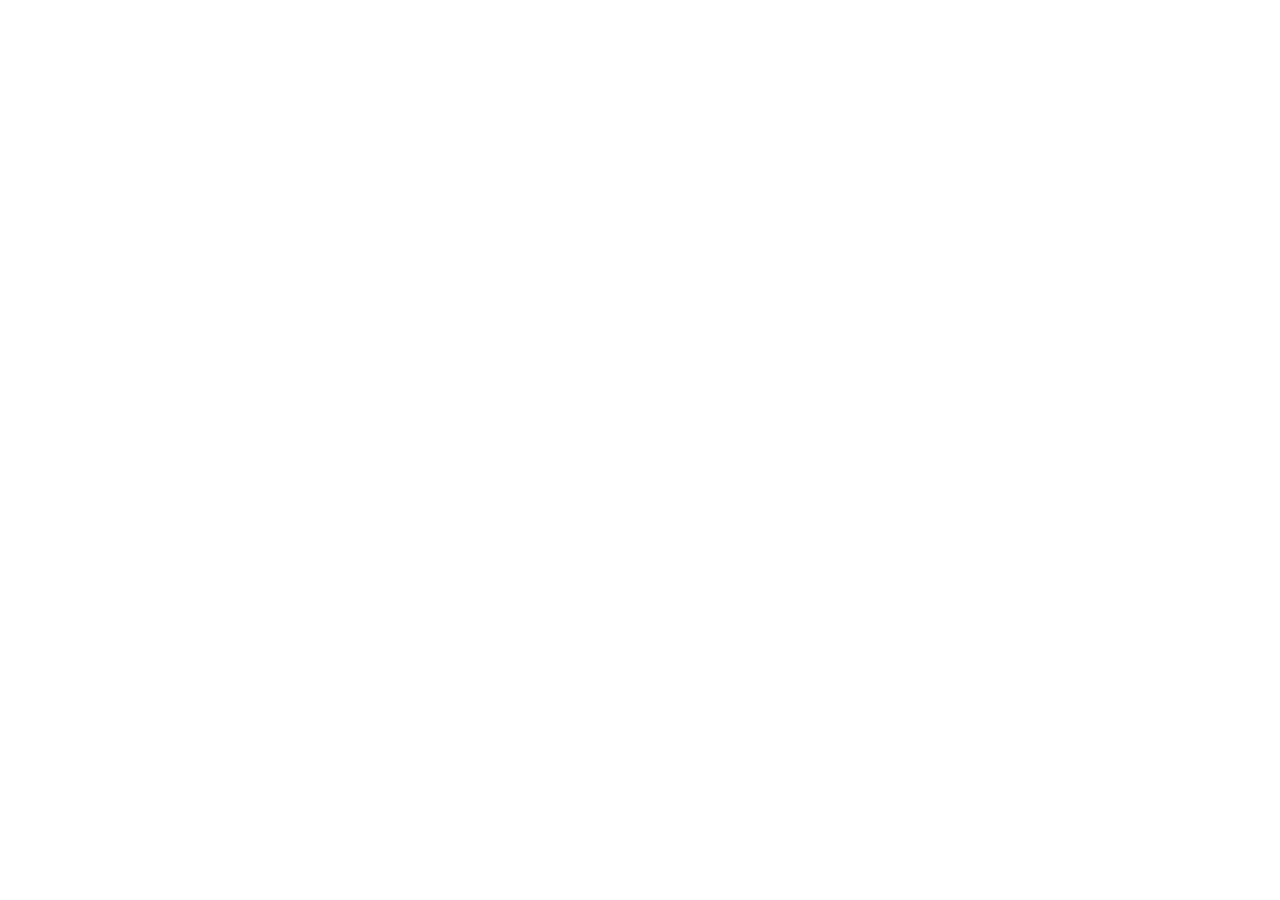
==== index.html @ 5cf93673 "Create index.html" ====
<!DOCTYPE html>
<html lang="en">
<head>
    <meta charset="UTF-8">
    <meta name="viewport" content="width=device-width, initial-scale=1.0">
    <title>YA YEET</title>
</head>
<body>
    
</body>
</html>
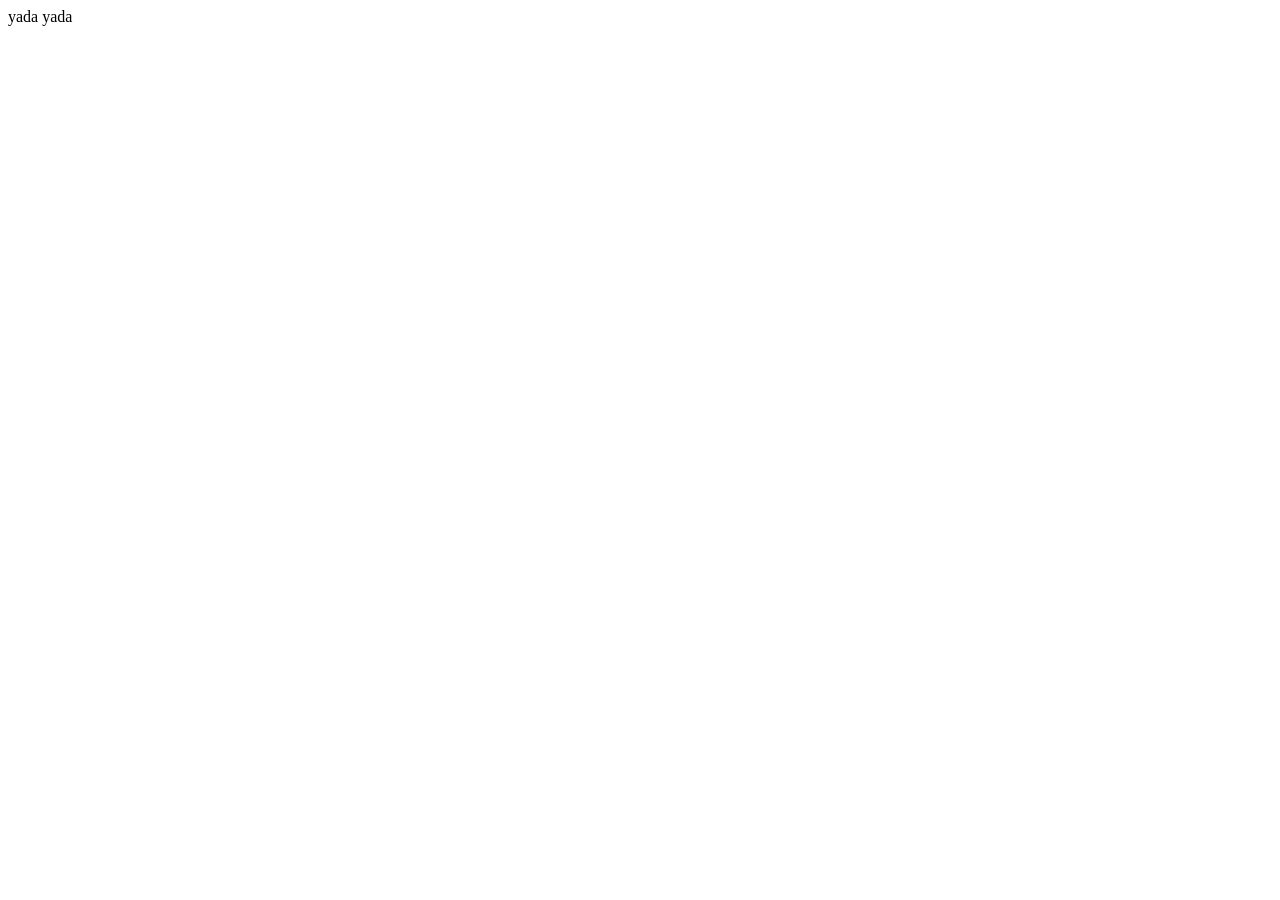
==== commit f8aade6e: "Update index.html" ====
--- a/index.html
+++ b/index.html
@@ -6,6 +6,6 @@
     <title>YA YEET</title>
 </head>
 <body>
-    
+    yada yada
 </body>
 </html>
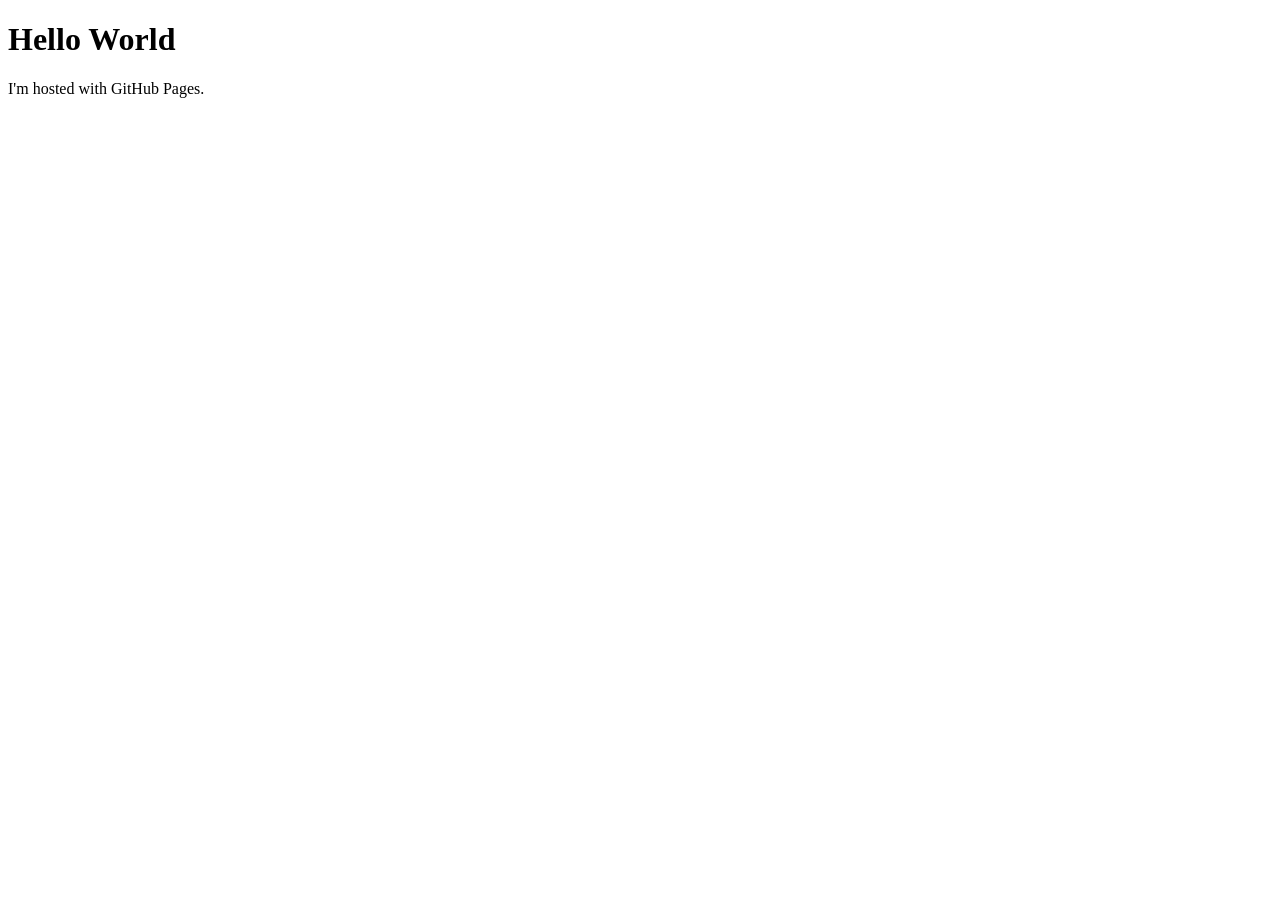
==== commit 7da7465a: "Update index.html" ====
--- a/index.html
+++ b/index.html
@@ -6,6 +6,7 @@
     <title>YA YEET</title>
 </head>
 <body>
-    yada yada
+    <h1>Hello World</h1>
+    <p>I'm hosted with GitHub Pages.</p>
 </body>
 </html>
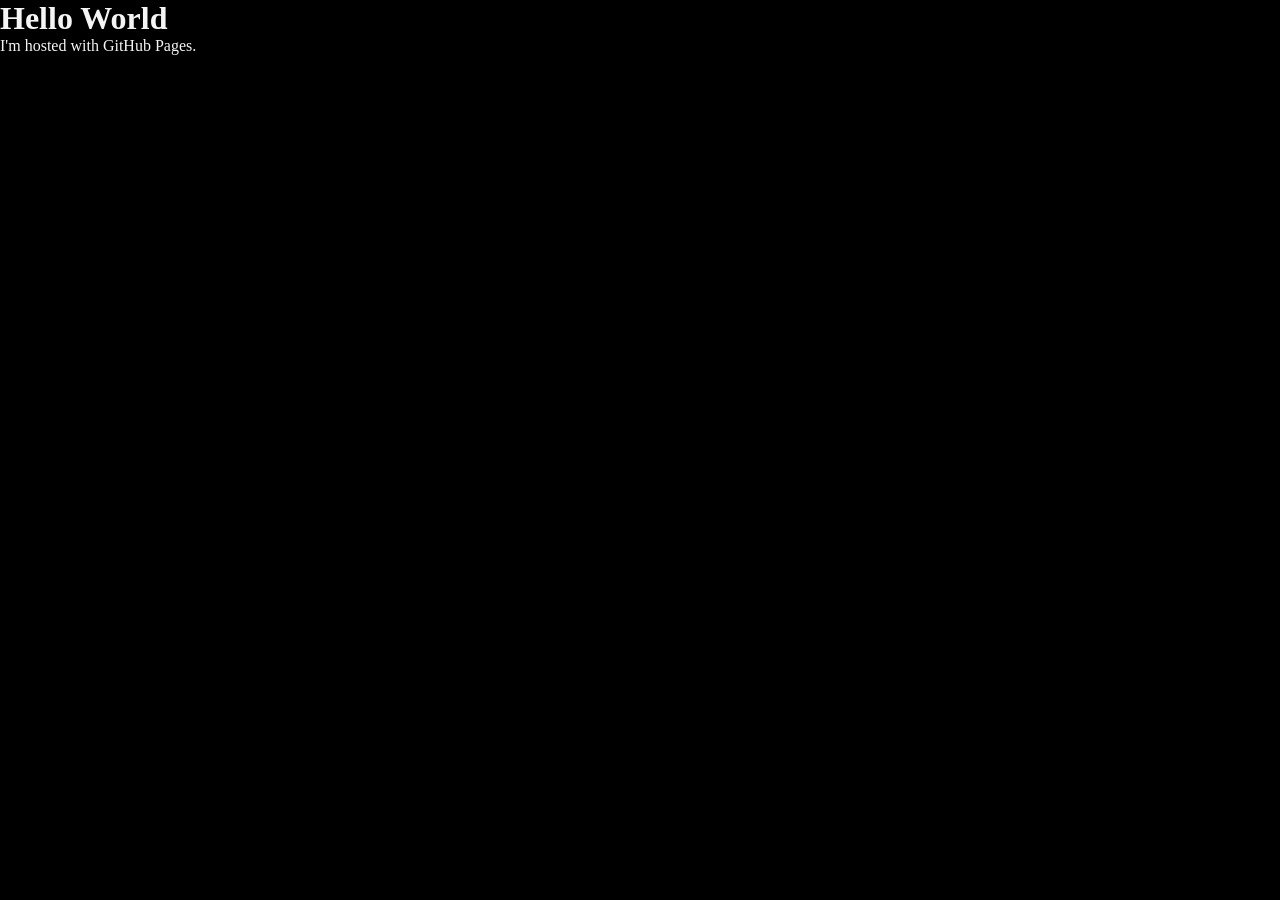
==== commit 61673931: "yes" ====
--- a/index.html
+++ b/index.html
@@ -2,6 +2,7 @@
 <html lang="en">
 <head>
     <meta charset="UTF-8">
+    <link rel="stylesheet" href="./src/style.css">
     <meta name="viewport" content="width=device-width, initial-scale=1.0">
     <title>YA YEET</title>
 </head>
--- a/src/style.css
+++ b/src/style.css
@@ -0,0 +1,3 @@
+*{margin: 0; padding: 0;background-color: black;color: whitesmoke;}
+/*Reset*/
+
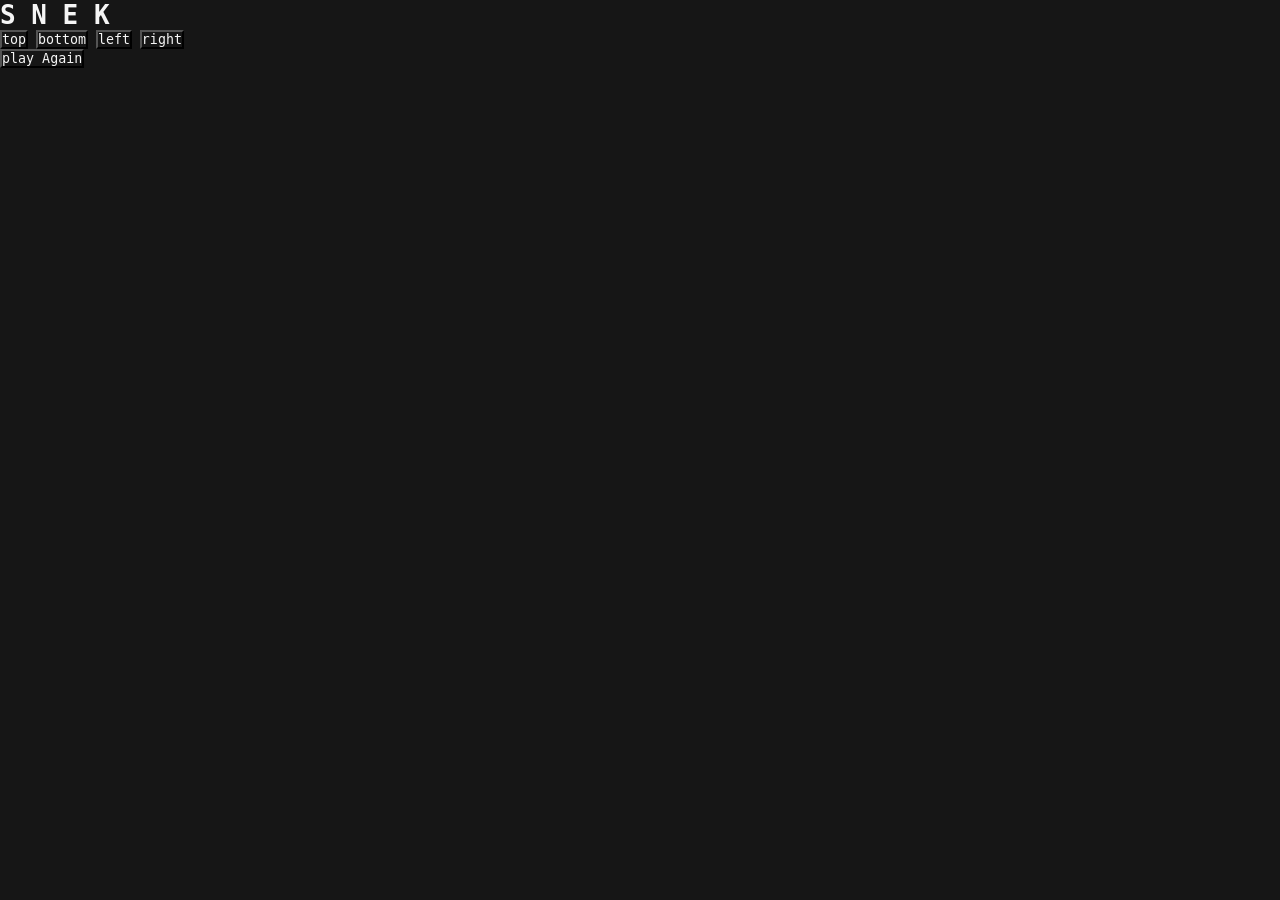
==== commit 49337fde: "yes" ====
--- a/index.html
+++ b/index.html
@@ -7,7 +7,17 @@
     <title>YA YEET</title>
 </head>
 <body>
-    <h1>Hello World</h1>
-    <p>I'm hosted with GitHub Pages.</p>
+    <h1>S N E K</h1>
+    <div class="scoreDisplay"></div>
+    <div class="grid"></div>
+    <div class="button">
+        <button class="top">top</button>
+        <button class="bottom">bottom</button>
+        <button class="left">left</button>
+        <button class="right">right</button>
+    </div>
+    <div class="popup">
+        <button class="playAgain">play Again</button>     
+    </div>
 </body>
 </html>
--- a/src/style.css
+++ b/src/style.css
@@ -1,3 +1,3 @@
-*{margin: 0; padding: 0;background-color: black;color: whitesmoke;}
+*{margin: 0; padding: 0;background-color: #161616;color: whitesmoke;font-family: monospace;}
 /*Reset*/
 
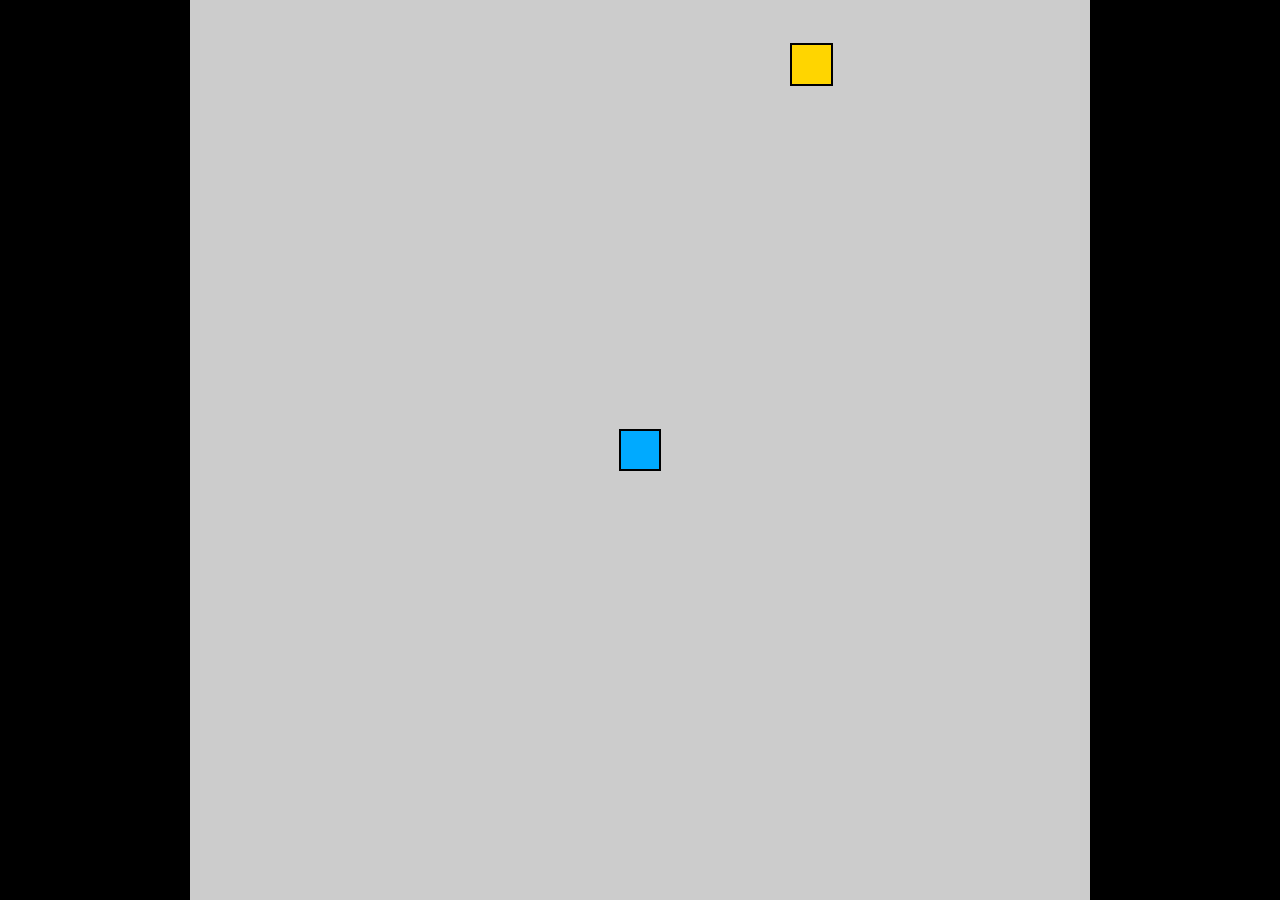
==== commit 45a6d011: "jeed" ====
--- a/index.html
+++ b/index.html
@@ -1,23 +1,43 @@
 <!DOCTYPE html>
 <html lang="en">
 <head>
-    <meta charset="UTF-8">
-    <link rel="stylesheet" href="./src/style.css">
-    <meta name="viewport" content="width=device-width, initial-scale=1.0">
-    <title>YA YEET</title>
+  <meta charset="UTF-8">
+  <meta name="viewport" content="width=device-width, initial-scale=1.0">
+  <meta http-equiv="X-UA-Compatible" content="ie=edge">
+  <title>SNEK</title>
+  <style>
+    body {
+      height: 100vh;
+      width: 100vw;
+      display: flex;
+      justify-content: center;
+      align-items: center;
+      margin: 0;
+      background-color: black;
+    }
+
+    #game-board {
+      background-color: #CCC;
+      width: 100vmin;
+      height: 100vmin;
+      display: grid;
+      grid-template-rows: repeat(21, 1fr);
+      grid-template-columns: repeat(21, 1fr);
+    }
+
+    .snake {
+      background-color: hsl(200, 100%, 50%);
+      border: .25vmin solid black;
+    }
+
+    .food {
+      background-color: hsl(50, 100%, 50%);
+      border: .25vmin solid black;
+    }
+  </style>
+  <script src="game.js" defer type="module"></script>
 </head>
 <body>
-    <h1>S N E K</h1>
-    <div class="scoreDisplay"></div>
-    <div class="grid"></div>
-    <div class="button">
-        <button class="top">top</button>
-        <button class="bottom">bottom</button>
-        <button class="left">left</button>
-        <button class="right">right</button>
-    </div>
-    <div class="popup">
-        <button class="playAgain">play Again</button>     
-    </div>
+  <div id="game-board"></div>
 </body>
 </html>
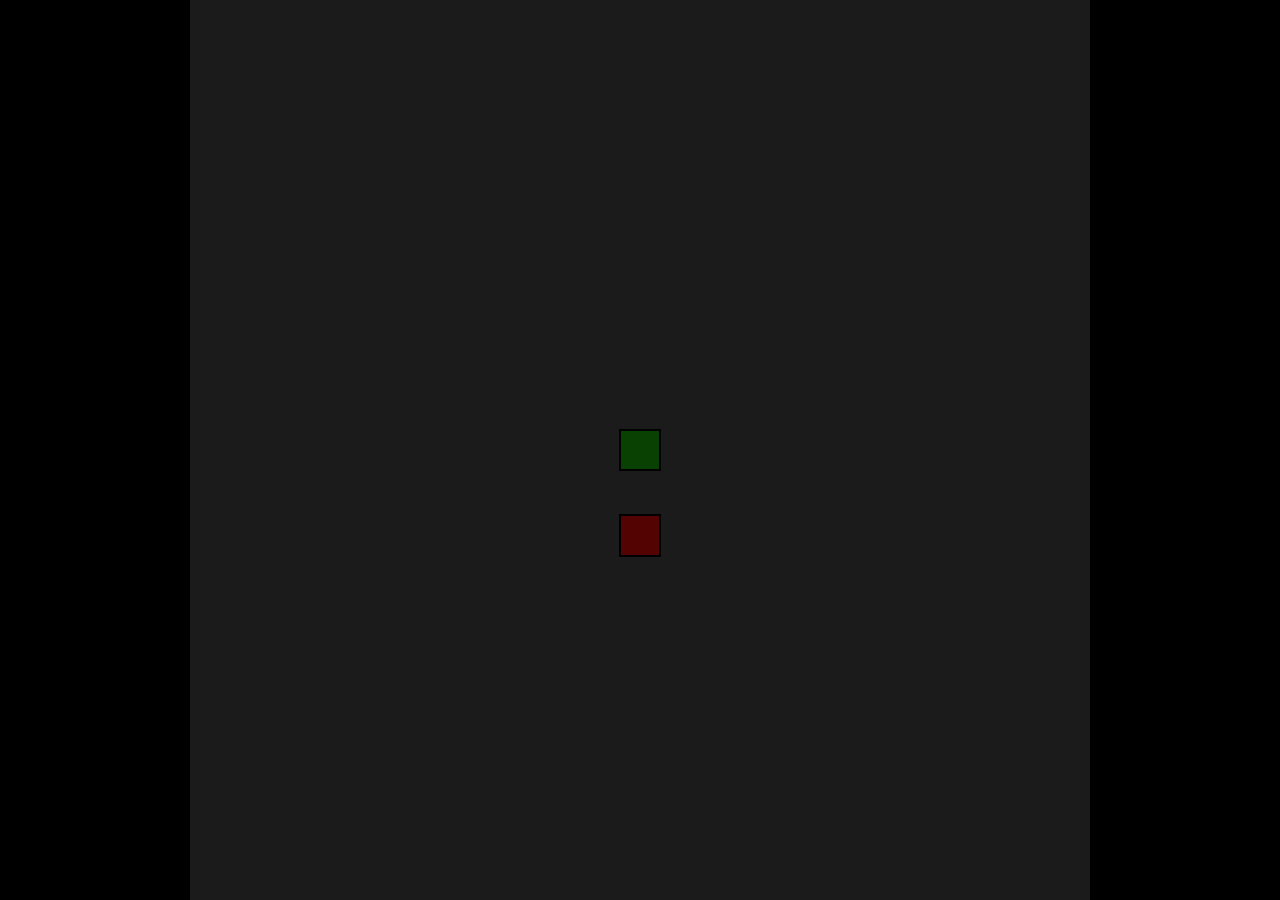
==== commit d95f1629: "heh" ====
--- a/index.html
+++ b/index.html
@@ -17,7 +17,7 @@
     }
 
     #game-board {
-      background-color: #CCC;
+      background-color: rgb(27, 27, 27);
       width: 100vmin;
       height: 100vmin;
       display: grid;
@@ -26,12 +26,12 @@
     }
 
     .snake {
-      background-color: hsl(200, 100%, 50%);
+      background-color: hsl(113, 97%, 13%);
       border: .25vmin solid black;
     }
 
     .food {
-      background-color: hsl(50, 100%, 50%);
+      background-color: hsl(0, 93%, 17%);
       border: .25vmin solid black;
     }
   </style>
